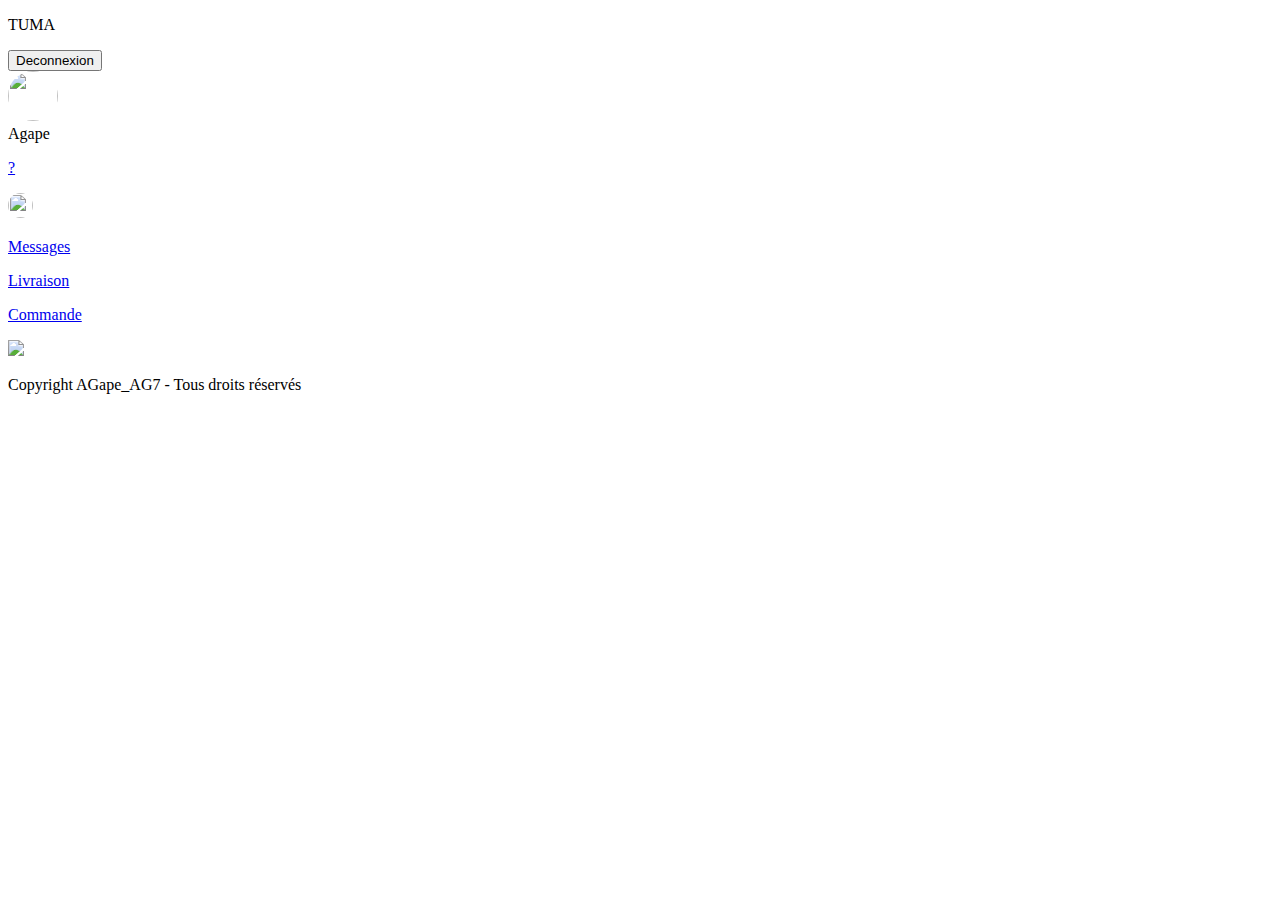
==== accueil.html @ ef20e2cf "Ajout et actualisation accueil et style" ====
<!DOCTYPE html>
<html>
    <head>
        <title>Page d'accueil</title>
        <meta charset="UTF-8">
        <link rel="stylesheet" href="style.css">
    </head>
    <body>
        <div class="tabl_menu">
            <div class="tabl_titre">
                <p class="txt_tuma">TUMA</p>
                <div class="logo_site">

                </div>
            </div>
            <div class="tabl_btn_decon">
                <input type="button" value="Deconnexion" class="btn_decon">
            </div>
        </div>
        <div class="tabl_utilisa">
            <div class="tabl_pic_profil">
                <img src="photo/PicsArt_02-28-03.49.06.jpg" width="50px" style="border-radius: 50px; height: 50px;">
            </div>
            <div class="tabl_nom_utili">
                <label class="nom_utilisat">Agape</label>
            </div>
            <a href="#"><div class="tabl_icone_aide">
                <p class="propos">?</p>
            </div></a>
            <div class="navbar">
                <a href="#"><div class="tabl_message">
                    <div class="logo_messageri">
                        <img src="photo/messenger.png" width="25px" style="border-radius: 50px; height: 25px;">
                    </div>
                    <p class="txt_menu">Messages</p>
                </div></a>
                <a href="#"><div class="tabl_livrer">
                    <div class="logo_messageri">

                    </div>
                    <p class="txt_menu">Livraison</p>
                </div></a>
                <a href="#"><div class="tabl_commande">
                    <div class="logo_messageri">

                    </div>
                    <p class="txt_menu"><span id="cmd">Commande</span></p>
                </div></a>
            </div>
        </div>
        <div class="tabl_descript">
            <div class="tabl_paragraphe">

            </div>
            <div class="tabl_img_descri">
                <img src="photo/descri.jpg">
            </div>
        </div>
        <div class="tabl_configuration">
            <div class="tabl_titre_config">

            </div>
        </div>
        <div class="tabl_adresse">
            <div class="tabl_mail">

            </div>
            <div class="tabl_twitter">

            </div>
            <div class="tabl_amazone">

            </div>
        </div>
        <div class="tabl_copyright">
            <p>Copyright AGape_AG7 - Tous droits réservés</p>
        </div>
    </body>
</html>
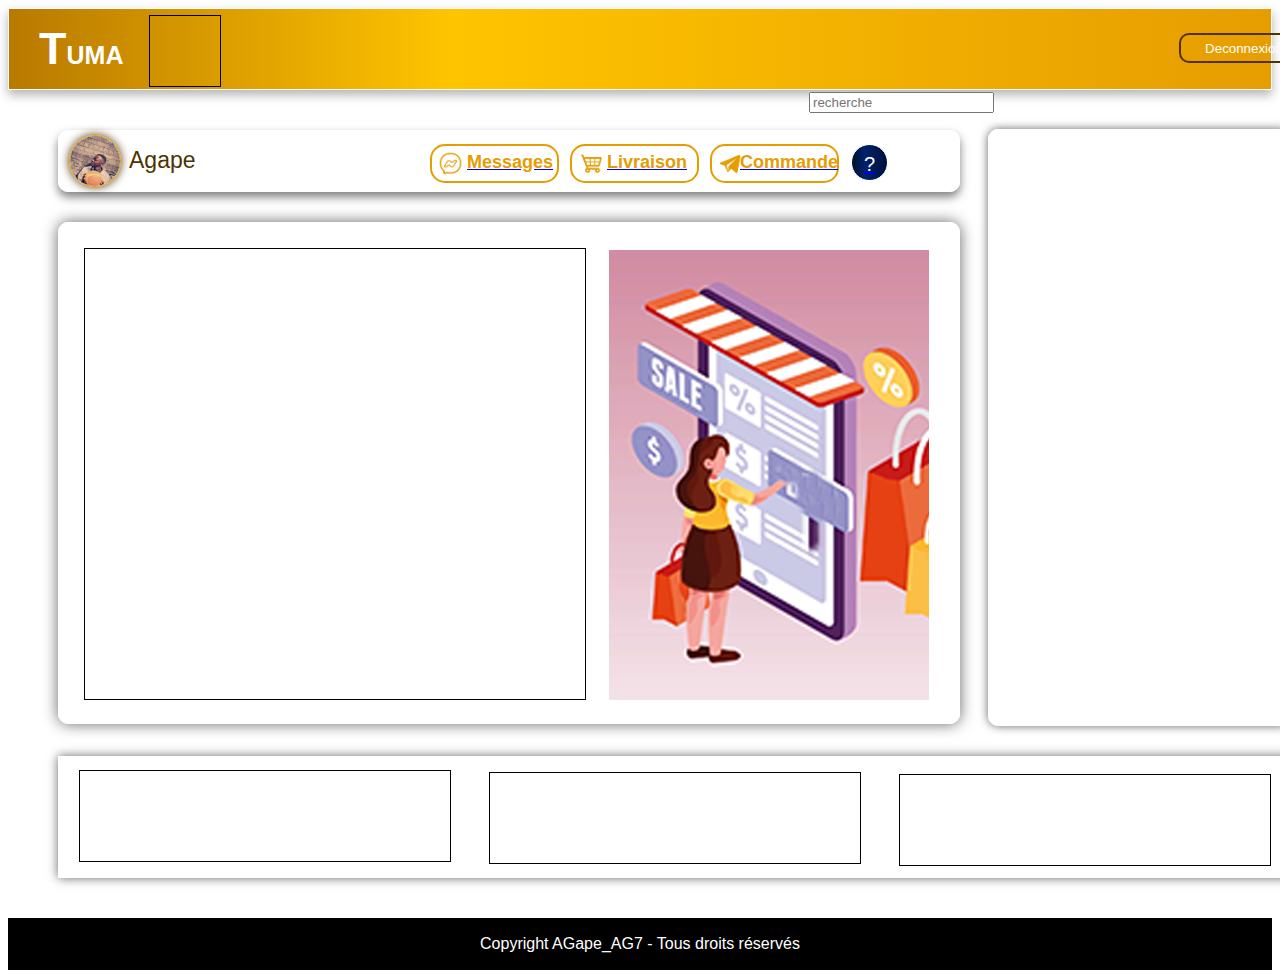
==== commit 190a2186: "branche" ====
--- a/accueil.html
+++ b/accueil.html
@@ -8,14 +8,16 @@
     <body>
         <div class="tabl_menu">
             <div class="tabl_titre">
-                <p class="txt_tuma">TUMA</p>
+                <p class="txt_tuma">T<span class="uma">UMA</span></p>
                 <div class="logo_site">
 
                 </div>
+                
             </div>
             <div class="tabl_btn_decon">
-                <input type="button" value="Deconnexion" class="btn_decon">
+                <a href="index.html"><input type="button" value="Deconnexion" class="btn_decon" onclick="connection()"></a>
             </div>
+            <input type="search" placeholder="recherche" class="entrer_recherche">
         </div>
         <div class="tabl_utilisa">
             <div class="tabl_pic_profil">
@@ -28,21 +30,21 @@
                 <p class="propos">?</p>
             </div></a>
             <div class="navbar">
-                <a href="#"><div class="tabl_message">
+                <a href="messagerie.html"><div class="tabl_message">
                     <div class="logo_messageri">
-                        <img src="photo/messenger.png" width="25px" style="border-radius: 50px; height: 25px;">
+                        <img src="photo/messeng.png" width="25px" style="border-radius: 50px; height: 25px;">
                     </div>
                     <p class="txt_menu">Messages</p>
                 </div></a>
                 <a href="#"><div class="tabl_livrer">
                     <div class="logo_messageri">
-
+                        <img src="photo/sho.png" width="25px" style="border-radius: 50px; height: 25px;">
                     </div>
                     <p class="txt_menu">Livraison</p>
                 </div></a>
                 <a href="#"><div class="tabl_commande">
                     <div class="logo_messageri">
-
+                        <img src="photo/comman.png" width="25px" style="border-radius: 50px; height: 25px;">
                     </div>
                     <p class="txt_menu"><span id="cmd">Commande</span></p>
                 </div></a>
@@ -53,7 +55,7 @@
 
             </div>
             <div class="tabl_img_descri">
-                <img src="photo/descri.jpg">
+                <img src="photo/descri.png">
             </div>
         </div>
         <div class="tabl_configuration">
@@ -72,8 +74,13 @@
 
             </div>
         </div>
-        <div class="tabl_copyright">
-            <p>Copyright AGape_AG7 - Tous droits réservés</p>
+        <div class="tabl_copyright" style="background-color: black;">
+            <p style="color: white;text-align: center;font-family: 'Lucida Sans', 'Lucida Sans Regular', 'Lucida Grande', 'Lucida Sans Unicode', Geneva, Verdana, sans-serif;">Copyright AGape_AG7 - Tous droits réservés</p>
         </div>
     </body>
+    <script type="text/javascript">
+        function connection(){
+            document.location(href="index.html");
+        }
+    </script>
 </html>--- a/style.css
+++ b/style.css
@@ -0,0 +1,668 @@
+/*body
+    {
+        background-color: rgb(192, 192, 192);
+    }*/
+.tabl_menu
+    {
+        border: 1px solid rgb(255, 255, 255);
+        height: 80px;
+        background-color: rgb(77, 255, 166);
+        background: linear-gradient(90deg,
+        rgb(185, 121, 0) 0%,
+        rgb(255, 196, 0) 35%,
+        rgb(230, 157, 1) 100%);
+        box-shadow: 0px 5px 10px rgb(0, 0, 0, .3)
+    }
+.tabl_titre
+    {
+        
+        height: 80px;
+        width: 300px;
+        color: white;
+        font-size: 45px;
+        font-family: 'Gill Sans', 'Gill Sans MT', Calibri, 'Trebuchet MS', sans-serif;
+        font-weight: bold;
+    }
+.txt_tuma
+    {
+        margin-left: 30px;
+        margin-top: 14px;
+    }
+.uma
+    {
+        color: rgba(255, 255, 255);
+        font-style: unset;
+        font-size: 25px;
+        font-weight: none;
+    }
+.logo_site
+    {
+        border: 1px solid black;
+        width: 70px;
+        height: 70px;
+        margin-left: 140px;
+        margin-top: -105px;
+    }
+.entrer_recherche
+    {
+        margin-left: 800px;
+        margin-top: -200px;
+    }
+.tabl_btn_decon
+    {
+        
+        height: 80px;
+        margin-top: -90px;
+        margin-left: 1140px;
+        width: 185px;
+    }
+.btn_decon
+    {
+        border: 2px solid rgb(78, 51, 0);
+        color: white;
+        margin-top: 20px;
+        background-color: rgba(255, 255, 255, .0);
+        width: 130px;
+        height: 30px;
+        border-radius: 10px;
+        margin-left: 30px;
+    }
+.btn_decon:hover
+    {
+        border: 2px solid white;
+        color: rgb(255, 255, 255);
+        box-shadow: 0px 0px 15px rgb(78, 51, 0);
+        text-shadow: 0px 0px 15px rgb(255, 255, 255);
+    }
+.tabl_utilisa
+    {
+        border: 1px solid white;
+        margin-left: 50px;
+        margin-top: 40px;
+        width: 900px;
+        height: 60px;
+        box-shadow: 0px 5px 10px rgb(0, 0, 0, .5);
+        border-radius: 10px;
+    }
+.tabl_pic_profil
+    {
+        border: 1px solid rgb(230, 157, 1);
+        width: 50px;
+        height: 50px;
+        margin-top: 4px;
+        margin-left: 10px;
+        border-radius: 50%;
+        box-shadow: 0px 0px 10px rgb(78, 51, 0);
+    }
+.tabl_nom_utili
+    {
+
+        width: 160px;
+        height: 30px;
+        margin-left: 65px;
+        margin-top: -40px;
+    }
+.nom_utilisat
+    {
+        text-transform: capitalize;
+        color: rgb(78, 51, 0);
+        font-family: 'Trebuchet MS', 'Lucida Sans Unicode', 'Lucida Grande', 'Lucida Sans', Arial, sans-serif;
+        font-size: 23px;
+        margin-left: 5px;
+    }
+.tabl_icone_aide
+    {
+        border: 1px solid rgb(255, 255, 255);
+        width: 35px;
+        height: 35px;
+        margin-top: -33px;
+        margin-left: 792px;
+        border-radius: 50%;
+        background: linear-gradient(90deg,
+        rgb(0, 18, 36) 0%,
+        rgb(0, 34, 109) 35%,
+        rgb(0, 16, 59) 100%);
+    }
+.propos
+    {
+        color: white;
+        font-family: 'Trebuchet MS', 'Lucida Sans Unicode', 'Lucida Grande', 'Lucida Sans', Arial, sans-serif;
+        margin-top: 8px;
+        font-size: 20px;
+        margin-left: 0px;
+        text-align: center;
+    }
+.navbar
+    {
+        border: 1px solid rgb(255, 255, 255);
+        width: 500px;
+        height: 40px;
+        margin-left: 330px;
+        margin-top: -38px;
+    }
+.tabl_message
+    {
+        border: 2px solid rgb(230, 157, 1);
+        width: 125px;
+        height: 35px;
+        border-radius: 15px;
+        background-color: rgb(255, 255, 255, .0);
+        margin-left: 40px;
+    }
+.tabl_message:hover
+    {
+        box-shadow: 0px 0px 10px rgb(78, 51, 0);
+        border: 2px solid white;
+        background-color: rgb(230, 157, 1);
+        color: white;
+        text-shadow: 0px 0px 5px white;
+    }
+.txt_menu
+    {
+        color: rgb(230, 157, 1);
+        font-family: 'Trebuchet MS', 'Lucida Sans Unicode', 'Lucida Grande', 'Lucida Sans', Arial, sans-serif;
+        font-size: 18px;
+        margin-top: -24px;
+        margin-left: 35px;
+        font-weight: bold;
+        text-decoration: none;
+    }
+/*.txt_menu:hover
+    {
+        text-shadow: 0px 0px 5px rgb(0, 58, 31);
+    }*/
+.logo_messageri
+    {
+        
+        height: 25px;
+        width: 25px;
+        margin-left: 6px;
+        margin-top: 5px;
+    }
+.tabl_livrer
+    {
+        border: 2px solid rgb(230, 157, 1);
+        width: 125px;
+        height: 35px;
+        border-radius: 15px;
+        background-color: rgb(255, 255, 255, .0);
+        margin-left: 180px;
+        margin-top: -39px;
+    }
+.tabl_livrer:hover
+    {
+        box-shadow: 0px 0px 10px rgb(78, 51, 0);
+        border: 2px solid white;
+        background-color: rgb(230, 157, 1);
+        color: white;
+        text-shadow: 0px 0px 5px white;
+    }
+.tabl_commande
+    {
+        border: 2px solid rgb(230, 157, 1);
+        width: 125px;
+        height: 35px;
+        border-radius: 15px;
+        background-color: rgb(255, 255, 255, .0);
+        margin-left: 320px;
+        margin-top: -39px;
+    }
+.tabl_commande:hover
+    {
+        box-shadow: 0px 0px 10px rgb(78, 51, 0);
+        border: 2px solid white;
+        background-color: rgb(230, 157, 1);
+        color: white;
+        text-shadow: 0px 0px 5px white;
+    }
+#cmd
+    {
+        margin-left: -7px;
+    }
+.tabl_descript
+    {
+        border: 1px solid white;
+        margin-left: 50px;
+        margin-top: 30px;
+        width: 900px;
+        height: 500px;
+        box-shadow: 0px 0px 15px rgb(0, 0, 0, .6);
+        border-radius: 10px;
+    }
+.tabl_paragraphe
+    {
+        border: 1px solid black;
+        width: 500px;
+        height: 450px;
+        margin-top: 25px;
+        margin-left: 25px;
+    }
+.tabl_img_descri
+    {
+        
+        width: 320px;
+        height: 450px;
+        margin-top: -450px;
+        margin-left: 550px;
+    }
+.tabl_configuration
+    {
+        border: 1px solid white;
+        margin-left: 980px;
+        margin-top: -595px;
+        height: 595px;
+        width: 300px;
+        box-shadow: 0px 0px 10px rgb(0, 0, 0, .6);
+        border-radius: 10px;
+    }
+.tabl_titre_config
+    {
+        
+        width: 300px;
+        height: 100px;   
+    }
+.tabl_adresse
+    {
+        border: 1px solid rgb(255, 255, 255);
+        width: 1230px;
+        margin-left: 50px;
+        margin-top: 30px;
+        height: 120px;
+        box-shadow: 0px 0px 10px rgb(0, 0, 0, .6);
+    }
+.tabl_mail
+    {
+        border: 1px solid black;
+        margin-left: 20px;
+        margin-top: 13px;
+        width: 370px;
+        height: 90px;
+    }
+.tabl_twitter
+    {
+        border: 1px solid black;
+        margin-top: -90px;
+        width: 370px;
+        height: 90px;
+        margin-left: 430px;
+    }
+.tabl_amazone
+    {
+        border: 1px solid black;
+        margin-top: -90px;
+        width: 370px;
+        height: 90px;
+        margin-left: 840px;
+    }
+.tabl_copyright
+    {
+        border: 1px solid black;
+        margin-left: 0px;
+        margin-top: 40px;
+        height: 50px;
+    }
+
+.tabl_connect
+    {
+        border: 1px solid black;
+        height: 50px;
+        box-shadow: 0px 5px 10px rgb(0, 0, 0, .3);
+    }
+.tabl_tabls
+    {
+        border: 1px solid rgb(230, 157, 1);
+        margin-top: 50px;
+        height: 450px;
+        width: 750px;
+        margin-left: 270px;
+        border-radius: 20px;
+        box-shadow: 0px 0px 15px rgba(0, 0, 0, .5);
+        background: linear-gradient(90deg,
+        rgb(219, 143, 0) 0%,
+        rgb(255, 196, 0) 35%,
+        rgb(230, 157, 1) 100%);
+    }
+.tabl_img_connexion
+    {
+        
+        height: 400px;
+        width: 350px;
+        margin-top: 25px;
+        margin-left: 25px;
+    }
+.tabl_input_connexi
+    {
+        
+        height: 350px;
+        width: 350px;
+        margin-top: -400px;
+        margin-left: 375px;
+        border-radius: 10px;
+    }
+.tabl_input_connexi:hover
+    {
+        box-shadow: 0px 0px 10px rgb(78, 51, 0, .5);
+    }
+.tabl_txt_connexion
+    {
+        
+        width: 350px;
+        height: 80px;
+    }
+.entrer_nom
+    {
+        margin-top: 25px;
+        margin-left: 30px;
+        width: 280px;
+        height: 25px;
+        border-radius: 10px;
+        border: 1px solid rgb(78, 51, 0);
+        text-align: center;
+        color: rgb(78, 51, 0);
+        font-family: 'Segoe UI', Tahoma, Geneva, Verdana, sans-serif;
+    }
+.entrer_nom:hover
+    {
+        border: 2px solid rgb(78, 51, 0);
+    }
+#indique_mdp
+    {
+        text-align: center;
+        margin-left: 30px;
+        font-family: 'Segoe UI', Tahoma, Geneva, Verdana, sans-serif;
+        font-size: 15px;
+        color: rgb(78, 51, 0);
+    }
+.btn_connexion
+    {
+        margin-left: 30px;
+        width: 280px;
+        height: 30px;
+        border-radius: 10px;
+        border: 2px solid rgb(78, 51, 0);
+        color: rgb(255, 255, 255);
+        background-color: rgb(117, 76, 0);
+        font-family: 'Segoe UI', Tahoma, Geneva, Verdana, sans-serif;
+    }
+.btn_connexion:hover
+    {
+        background-color: rgb(59, 39, 0);
+    }
+.mdp_oublier
+    {
+        text-align: center;
+        margin-left: 35px;
+        font-family: 'Segoe UI', Tahoma, Geneva, Verdana, sans-serif;
+        font-size: 15px;
+        color: rgb(78, 51, 0);
+    }
+.mdp_oublier:hover
+    {
+        text-shadow: 0px 0px 10px rgb(117, 76, 0);
+        font-weight: bold;
+        text-decoration: none;
+    }
+.tabl_tuma_msg
+    {
+        
+        height: 80px;
+        width: 250px;
+        color: white;
+        font-size: 45px;
+        font-family: 'Gill Sans', 'Gill Sans MT', Calibri, 'Trebuchet MS', sans-serif;
+        font-weight: bold;
+        margin-left: 550px;
+    }
+.tabl_perso_dispo
+    {
+        border: 1px solid white;
+        margin-left: 50px;
+        margin-top: 40px;
+        height: 595px;
+        width: 300px;
+        box-shadow: 0px 0px 10px rgb(0, 0, 0, .6);
+        border-radius: 10px;
+    }
+.tabl_txt_parten
+    {
+        
+        width: 300px;
+        height: 50px;
+    }
+.txt_parten
+    {
+        color: rgb(59, 39, 0);
+        font-family: 'Trebuchet MS', 'Lucida Sans Unicode', 'Lucida Grande', 'Lucida Sans', Arial, sans-serif;
+        text-align: center;
+        font-size: 35px;
+        margin-top: 2px;
+        font-weight: bold;
+    }
+.tabl_photo_profil
+    {
+        border: 1px solid rgb(230, 157, 1);
+        width: 70px;
+        height: 70px;
+        margin-top: 15px;
+        margin-left: 65px;
+        border-radius: 50%;
+        box-shadow: 0px 0px 10px rgb(78, 51, 0);
+    }
+.tabl_nom
+    {
+        
+        width: 150px;
+        height: 50px;
+        margin-top: -60px;
+        margin-left: 140px;
+        font-family: 'Trebuchet MS', 'Lucida Sans Unicode', 'Lucida Grande', 'Lucida Sans', Arial, sans-serif;
+    }
+.tabl_partn_one
+    {
+        border: 1px solid rgb(255, 255, 255);
+        width: 250px;
+        height: 40px;
+        margin-left: 25px;
+        box-shadow: 0px 0px 10px rgb(59, 39, 0);
+        border-radius: 10px;
+    }
+.photo_partn
+    {
+        border: 2px solid rgb(59, 39, 0);
+        width: 30px;
+        height: 30px;
+        border-radius: 50%;
+        margin-top: 2px;
+        margin-left: 35px;
+    }
+.nom_partn
+    {
+        
+        width: 120px;
+        height: 20px;
+        margin-left: 70px;
+        margin-top: -28px;
+    }
+.nom
+    {
+        font-family: 'Segoe UI', Tahoma, Geneva, Verdana, sans-serif;
+        color: rgb(59, 39, 0);
+        text-decoration: none;
+        font-size: 15px;
+        font-weight: bold;
+    }
+.en_linge
+    {
+        
+        width: 10px;
+        height: 10px;
+        margin-left: 200px;
+        margin-top: -12px;
+        border-radius: 50%;
+        background-color: rgb(0, 255, 55);
+    }
+.tabl_messagerie
+    {
+        
+        margin-top: -595px;
+        margin-left: 375px;
+        border-radius: 10px;
+        height: 450px;
+        width: 600px;
+        box-shadow: 0px 0px 10px rgb(0, 0, 0, .6);
+    }
+.tabl_titre_msg
+    {
+        
+        width: 600px;
+        height: 50px;
+        border-bottom: 4px solid rgb(78, 51, 0);
+    }
+.tabl_msg_un
+    {
+        
+        width: 600px;
+        height: 140px;
+    }
+.dialogue_script
+    {
+        height: 140px;
+        width: 188px;
+        border: 1px solid black;
+        margin-left: 360px;
+        background-image: url(photo/Sans.png);
+    }
+#msg_ecrit
+    {
+        font-family: Arial, Helvetica, sans-serif;
+        color: rgb(78, 51, 0);
+        font-size: 20px;
+        margin-top: 5px;
+    }
+.dialogue
+    {
+        
+        width: 600px;
+        height: 80px;
+        margin-top: 10px;
+        border-top: 4px solid rgb(51, 33, 0);
+    }
+.tabl_ico_emogi
+    {
+        
+        width: 40px;
+        height: 40px;
+        margin-left: 80px;
+        margin-top: 12px;
+        border-radius: 50%;
+    }
+.tabl_ico_emogi:hover
+    {
+        box-shadow: 0px 0px 10px rgb(78, 51, 0);
+    }
+.tabl_input_msg
+    {
+        
+        width: 350px;
+        height: 50px;
+        margin-left: 130px;
+        margin-top: -50px;
+    }
+.conversation
+    {
+        border: 1px solid rgb(51, 33, 0);
+        color: rgb(51, 33, 0);
+        font-family: 'Segoe UI', Tahoma, Geneva, Verdana, sans-serif;
+        height: 35px;
+        text-align: center;
+        width: 345px;
+        border-radius: 10px;
+        margin-top: 10px;
+        font-size: 13px;
+    }
+.conversation:hover
+    {
+        border: 2px solid rgb(51, 33, 0);
+    }
+.tabl_envoi_msg
+    {
+        
+        width: 60px;
+        height: 50px;
+        margin-left: 490px;
+        margin-top: -45px;
+    }
+.tabl_expli_msg
+    {
+        border: 1px solid white;
+        height: 125px;
+        width: 600px;
+        margin-top: 10px;
+        margin-left: 375px;
+        border-radius: 10px;
+        background: linear-gradient(90deg,
+        rgb(185, 121, 0) 0%,
+        rgb(255, 196, 0) 35%,
+        rgb(230, 157, 1) 100%);
+    }
+.expli_msg
+    {
+        border: 1px solid black;
+        width: 300px;
+        height: 100px;
+        margin-top: 10px;
+        margin-left: 10px;
+    }
+.adresse_expli
+    {
+        border: 1px solid black;
+        width: 250px;
+        margin-left: 330px;
+        margin-top: -100px;
+        height: 100px;
+    }
+.tabl_site_ext
+    {
+        border: 1px solid black;
+        height: 50px;
+        width: 250px;
+    }
+.adresse
+    {
+        border: 1px solid black;
+        height: 50px;
+        width: 50px;
+    }
+.tabl_page_lien
+    {
+        border: 1px solid white;
+        margin-left: 1000px;
+        margin-top: -595px;
+        height: 595px;
+        width: 300px;
+        box-shadow: 0px 0px 10px rgb(0, 0, 0, .6);
+        border-radius: 10px;
+    }
+.liens
+    {
+        text-align: center;
+        color: rgb(59, 39, 0);
+        font-family: 'Gill Sans', 'Gill Sans MT', Calibri, 'Trebuchet MS', sans-serif;
+        font-size: 20px;
+        text-decoration: none;
+    }
+.pub_msg
+    {
+        
+        width: 250px;
+        height: 250px;
+        margin-left: 25px;
+    }
+.tabl_notif
+    {
+        border: 1px solid black;
+        width: 250px;
+        margin-left: 25px;
+        height: 50px;
+        margin-top: 10px;
+    }